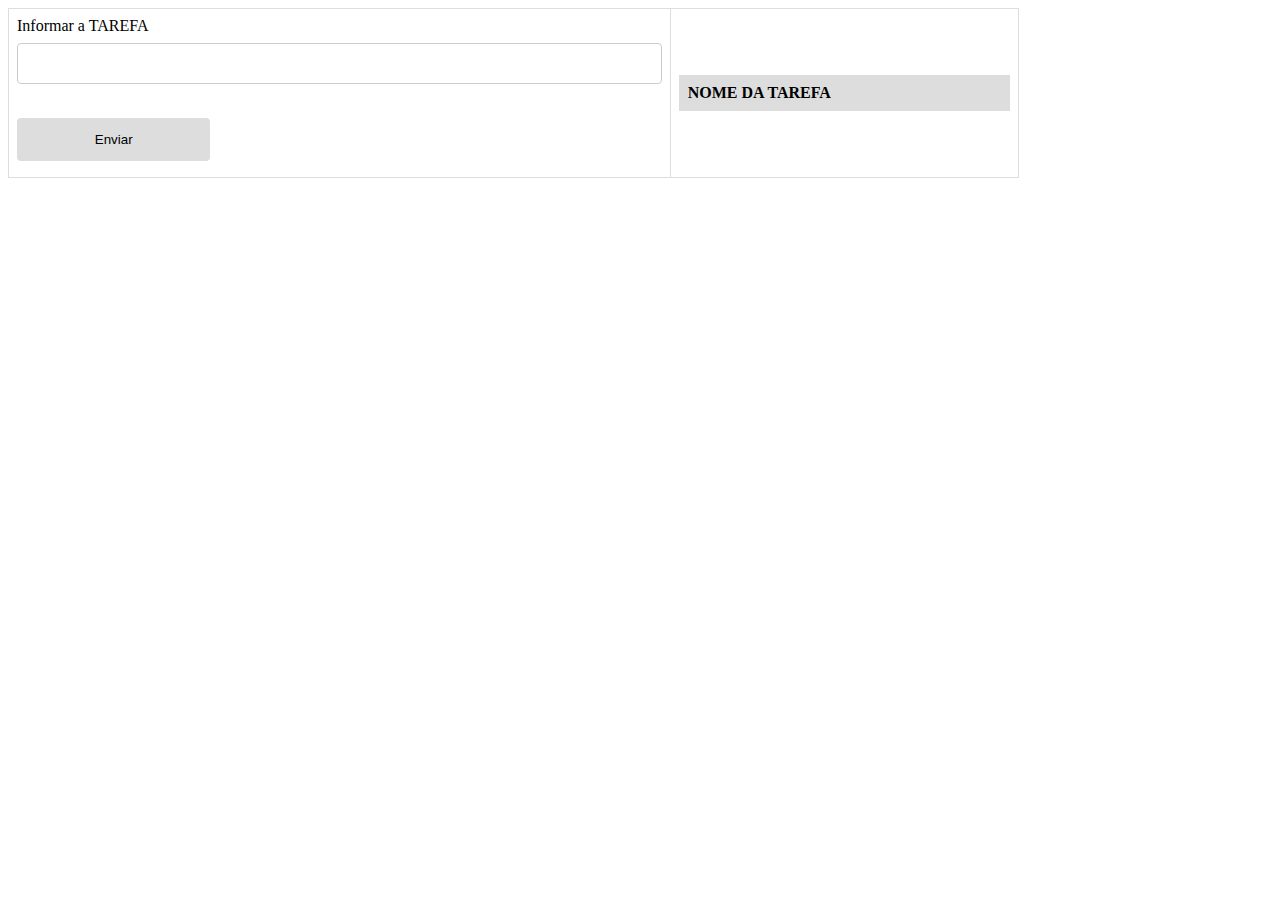
==== CRUD/index.html @ 8906adcd "crud criado" ====
<!DOCTYPE html>
<html lang="en">
<head>
    <meta charset="UTF-8">
    <meta name="viewport" content="width=device-width, initial-scale=1.0">
    <meta http-equiv="X-UA-Compatible" content="ie=edge">
    <title> CRUD Tarefas</title>
    <link rel="stylesheet" href="style.css"> 
</head>
<body>
    <table>
        <tr>
            <td>
                <form onsubmit="event.preventDefault(); onFormSubmit();" autocomplete="off">
                    <div>
                        <label>Informar a TAREFA</label>
                        <input type="text" name="tarefa" id="txtTarefa">
                    </div>
                    <br>
                    <div class="form-action-buttons">
                        <input type="submit" value="Enviar">
                    </div>
                </form>
            </td>
            <td>
                <table class="list" id="listaTarefas">
                    <thead>
                        <tr>
                            <th>NOME DA TAREFA</th>
                            <th></th>
                        </tr>
                    </thead>
                    <tbody>
                        
                    </tbody>
                </table>
            </td>
        </tr>
    </table>
    <script src="script.js"></script>
    
</body>
</html>
<!--
    tr = LINHA   th = CABEÇALHO da COLUNA    td = CÉLULA da TABELA 
    
    
-->
---- CRUD/style.css ----
body > table {
  width: 80%;
}

table {
  border-collapse: collapse;
}
table.list {
  width:100%;
}

td, th {
  border: 1px solid #dddddd; 
  text-align: left;
  padding: 8px;
}
tr:nth-child(even),table.list thead>tr {
  background-color: #dddddd;
}

input[type=text], input[input=number] {
  width: 100%;
  padding: 12px 20px;
  margin: 8px 0;
  display: inline-block;
  border: 1px solid #ccc;
  border-radius: 4px;
  box-sizing: border-box;
}

input[type=submit] {
  width: 30%;
  background-color: #ddd;
  color: #000;
  padding: 14px 20px;
  margin: 8px 0;
  border: none;
  border-radius: 4px;
  cursor: pointer;
}

form div.actionButtons {
  text-align: right;
}

a {
  cursor: pointer;
  text-decoration: none;
  color: #0000ee;
  margin-left: 4px;
}

label.validation-error {
  color: red;
  margin-left: 5px;
}

.hide {
  display: none;
}
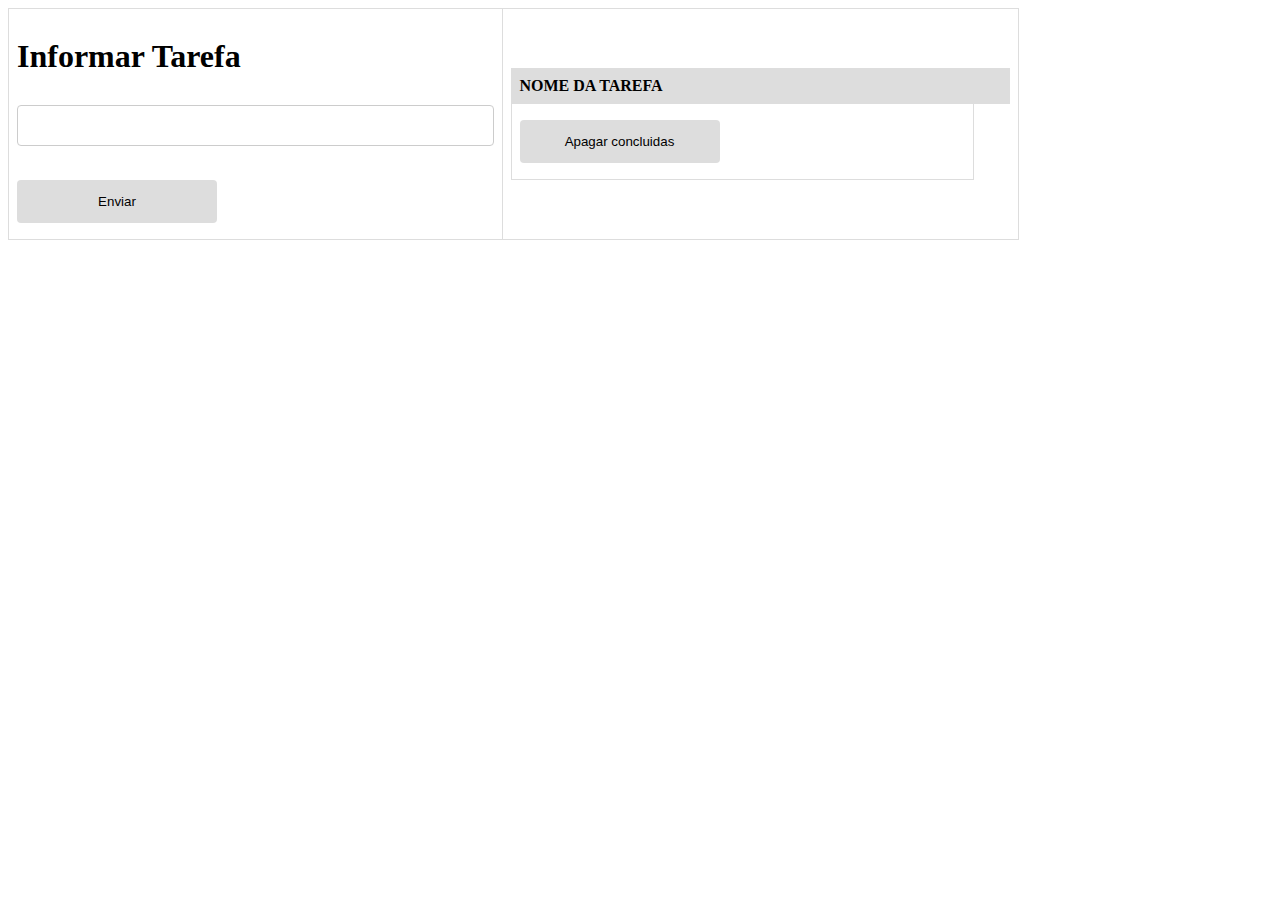
==== commit 138a2bb1: "check to delete implemented" ====
--- a/CRUD/index.html
+++ b/CRUD/index.html
@@ -1,45 +1,57 @@
 <!DOCTYPE html>
 <html lang="en">
+
 <head>
-    <meta charset="UTF-8">
-    <meta name="viewport" content="width=device-width, initial-scale=1.0">
-    <meta http-equiv="X-UA-Compatible" content="ie=edge">
-    <title> CRUD Tarefas</title>
-    <link rel="stylesheet" href="style.css"> 
+  <meta charset="UTF-8">
+  <meta name="viewport" content="width=device-width, initial-scale=1.0">
+  <meta http-equiv="X-UA-Compatible" content="ie=edge">
+  <title> CRUD Tarefas</title>
+  <link rel="stylesheet" href="style.css">
 </head>
+
 <body>
-    <table>
-        <tr>
+  <table>
+    <tr>
+      <td>
+        <form onsubmit="event.preventDefault(); onFormSubmit();" autocomplete="off">
+          <div class="list">
+            <label><H1>Informar Tarefa</H1></label>
+            <input type="text" name="tarefa" id="txtTarefa">
+          </div>
+          <br>
+          <div class="form-action-buttons">
+            <input type="submit" value="Enviar">
+          </div>
+        </form>
+      </td>
+      <td>
+        <table class="list" id="listaTarefas">
+          <thead>
+            <tr>
+              <th>NOME DA TAREFA</th>
+              <th></th>
+            </tr>
+          </thead>
+          <tbody>
+
+          </tbody>
+          <tr>
             <td>
-                <form onsubmit="event.preventDefault(); onFormSubmit();" autocomplete="off">
-                    <div>
-                        <label>Informar a TAREFA</label>
-                        <input type="text" name="tarefa" id="txtTarefa">
-                    </div>
-                    <br>
-                    <div class="form-action-buttons">
-                        <input type="submit" value="Enviar">
-                    </div>
-                </form>
+              <form onsubmit="event.preventDefault(); onChkDelete();" autocomplete="off">
+                <div class="form-action-buttons">
+                  <input type="submit" value="Apagar concluidas">
+                </div>
+              </form>
             </td>
-            <td>
-                <table class="list" id="listaTarefas">
-                    <thead>
-                        <tr>
-                            <th>NOME DA TAREFA</th>
-                            <th></th>
-                        </tr>
-                    </thead>
-                    <tbody>
-                        
-                    </tbody>
-                </table>
-            </td>
-        </tr>
-    </table>
-    <script src="script.js"></script>
-    
+          </tr>
+        </table>
+      </td>
+    </tr>
+  </table>
+  <script src="script.js"></script>
+
 </body>
+
 </html>
 <!--
     tr = LINHA   th = CABEÇALHO da COLUNA    td = CÉLULA da TABELA 
--- a/CRUD/style.css
+++ b/CRUD/style.css
@@ -14,8 +14,13 @@
   text-align: left;
   padding: 8px;
 }
-tr:nth-child(even),table.list thead>tr {
+tr:nth-child(even),table.list thead>tr{
   background-color: #dddddd;
+}
+
+div.list label{
+  background-color: #dddddd;
+
 }
 
 input[type=text], input[input=number] {
@@ -29,7 +34,7 @@
 }
 
 input[type=submit] {
-  width: 30%;
+  width: 200px;
   background-color: #ddd;
   color: #000;
   padding: 14px 20px;
